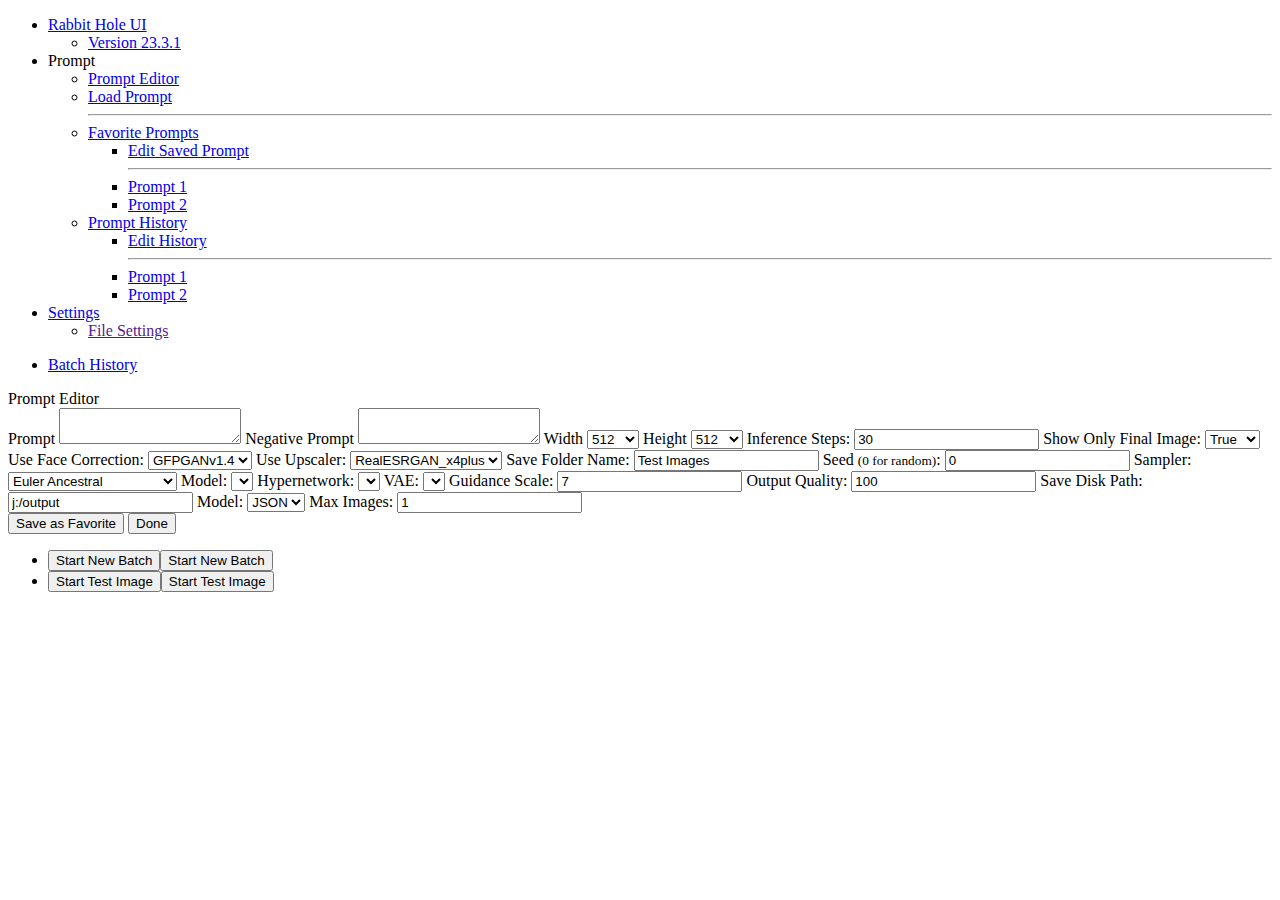
==== RabbitHoleUI/index.html @ 2e720bec "remove old file" ====
<!DOCTYPE HTML>
<html>
	<head>
		<meta http-equiv="Content-Type" content="text/html; charset=iso-8859-1">
		<title>Rabbit Hole UI</title>
		<link rel="stylesheet" type="text/css" href="css/stylez.css" />
		<link rel="shortcut icon" type="image/x-icon" href="favicon.ico">
		<script src="/media/js/utils.js?v=4"></script>
  		<script src="/media/js/engine.js?v=1"></script>
	</head>
	<body>
		<div id="top-bar">
			<ul>
				<li><a href="index.php">Rabbit Hole UI</a>
					<ul>
						<li><a href="https://github.com/AssassinJN/Rabbit-Hole-UI">Version 23.3.1</a></li>
					</ul>
				</li>
				<li><a>Prompt</a>
					<ul>
						<li><a href="#" onclick="showPromptEditor()">Prompt Editor</a></li>
						<li><a href="#">Load Prompt</a></li>
						<hr />
						<li class="parent">
							<a href="#">Favorite Prompts</a>
							<ul>
								<li><a href="#">Edit Saved Prompt</a></li>
								<hr />
								<li><a href="#">Prompt 1</a></li>
								<li><a href="#">Prompt 2</a></li>
							</ul>
						</li>
						<li class="parent">
							<a href="#">Prompt History</a>
							<ul>
								<li><a href="#">Edit History</a></li>
								<hr />
								<li><a href="#">Prompt 1</a></li>
								<li><a href="#">Prompt 2</a></li>
							</ul>
						</li>
					</ul>
				</li>
				<li><a href="#">Settings</a>
					<ul>
						<li><a href="">File Settings</a></li>
					</ul>
				</li>
			</ul>
			<ul class="f-right">
				<li><a href="#" onclick="showLog()">Batch History</a></li>
			</ul>
		</div>
		<div id="content"><div id="content-inner">
    		<div id="textOutput"></div>
			<div id="imageOutput" tabindex="1"></div>
		</div></div>
		<div id="prompt-editor" class="modal">
			<div class="header">Prompt Editor</div>
			<div class="body">
				<label for="prompt">Prompt</label>
				<textarea id="prompt"></textarea>
				<label for="negative_prompt">Negative Prompt</label>
				<textarea id="negative_prompt"></textarea>
				<label for="width">Width</label>
				<select id="width">
					<option value="64">64</option>
					<option value="128">128</option>
					<option value="192">192</option>
					<option value="256">256</option>
					<option value="320">320</option>
					<option value="384">384</option>
					<option value="448">448</option>
					<option value="512" selected>512</option>
					<option value="576">576</option>
					<option value="640">640</option>
					<option value="704">704</option>
					<option value="768">768</option>
					<option value="832">832</option>
					<option value="896">896</option>
					<option value="960">960</option>
					<option value="1024">1024</option>
					<option value="1088">1088</option>
					<option value="1152">1152</option>
					<option value="1216">1216</option>
					<option value="1280">1280</option>
					<option value="1344">1344</option>
					<option value="1408">1408</option>
					<option value="1472">1472</option>
					<option value="1536">1536</option>
					<option value="1600">1600</option>
					<option value="1664">1664</option>
					<option value="1728">1728</option>
					<option value="1792">1792</option>
					<option value="1856">1856</option>
					<option value="1920">1920</option>
					<option value="1984">1984</option>
					<option value="2048">2048</option>
					<option value="2112">2112</option>
					<option value="2176">2176</option>
					<option value="2240">2240</option>
					<option value="2304">2304</option>
					<option value="2368">2368</option>
					<option value="2432">2432</option>
					<option value="2496">2496</option>
					<option value="2560">2560</option>
				</select>
				<label for="height">Height</label>
				<select id="height">
					<option value="64">64</option>
					<option value="128">128</option>
					<option value="192">192</option>
					<option value="256">256</option>
					<option value="320">320</option>
					<option value="384">384</option>
					<option value="448">448</option>
					<option value="512" selected>512</option>
					<option value="576">576</option>
					<option value="640">640</option>
					<option value="704">704</option>
					<option value="768">768</option>
					<option value="832">832</option>
					<option value="896">896</option>
					<option value="960">960</option>
					<option value="1024">1024</option>
					<option value="1088">1088</option>
					<option value="1152">1152</option>
					<option value="1216">1216</option>
					<option value="1280">1280</option>
					<option value="1344">1344</option>
					<option value="1408">1408</option>
					<option value="1472">1472</option>
					<option value="1536">1536</option>
					<option value="1600">1600</option>
					<option value="1664">1664</option>
					<option value="1728">1728</option>
					<option value="1792">1792</option>
					<option value="1856">1856</option>
					<option value="1920">1920</option>
					<option value="1984">1984</option>
					<option value="2048">2048</option>
					<option value="2112">2112</option>
					<option value="2176">2176</option>
					<option value="2240">2240</option>
					<option value="2304">2304</option>
					<option value="2368">2368</option>
					<option value="2432">2432</option>
					<option value="2496">2496</option>
					<option value="2560">2560</option>
				</select>
				<label for="imagnum_inference_stepse_count">Inference Steps: </label>
				<input type="number" id="num_inference_steps" value="30" />
				<label for="show_only_filtered_image">Show Only Final Image: </label>
				<select id="show_only_filtered_image">
					<option value="true" selected>True</option>
					<option value="false">False</option>
				</select>
				<label for="use_face_correction">Use Face Correction: </label>
				<select id="use_face_correction">
					<option value="GFPGANv1.3" selected>GFPGANv1.3</option>
					<option value="GFPGANv1.4" selected>GFPGANv1.4</option>
					<option value="">None</option>
				</select>
				<label for="use_upscale">Use Upscaler: </label>
				<select id="use_upscale">
					<option value="RealESRGAN_x4plus" selected>RealESRGAN_x4plus</option>
					<option value="">None</option>
				</select>
				<label for="session_id">Save Folder Name: </label>
				<input type="text" id="session_id" value="Test Images" />
				<label for="seed">Seed <small>(0 for random)</small>: </label>
				<input type="number" id="seed" value="0" />
				<label for="sampler_name">Sampler: </label>
				<select id="sampler_name" name="sampler_name">
					<option value="random">Random</option>
					<option value="plms">PLMS</option>
					<option value="ddim">DDIM</option>
					<option value="heun">Heun</option>
					<option value="euler">Euler</option>
					<option value="euler_a" selected>Euler Ancestral</option>
					<option value="dpm2">DPM2</option>
					<option value="dpm2_a">DPM2 Ancestral</option>
					<option value="lms">LMS</option>
					<option value="dpm_solver_stability">DPM Solver (Stability AI)</option>
					<option value="dpmpp_2s_a">DPM++ 2s Ancestral</option>
					<option value="dpmpp_2m">DPM++ 2m</option>
					<option value="dpmpp_sde">DPM++ SDE</option>
					<option value="dpm_fast">DPM Fast</option>
					<option value="dpm_adaptive">DPM Adaptive</option>
					<option value="unipc_snr">UniPC SNR</option>
					<option value="unipc_tu">UniPC TU</option>
					<option value="unipc_snr_2">UniPC SNR 2</option>
					<option value="unipc_tu_2">UniPC TC 2</option>
					<option value="unipc_tq">UniPC TQ</option>
				</select>
				<label for="use_stable_diffusion_model">Model: </label>
				<select id="use_stable_diffusion_model"></select>
				<label for="use_hypernetwork_model">Hypernetwork: </label>
				<select id="use_hypernetwork_model"></select>
				<label for="use_vae_model">VAE: </label>
				<select id="use_vae_model"></select>
				<label for="guidance_scale">Guidance Scale: </label>
				<input type="number" id="guidance_scale" value="7" />
				<label for="output_quality">Output Quality: </label>
				<input type="number" id="output_quality" value="100" />
				<label for="save_to_disk_path">Save Disk Path: </label>
				<input type="text" id="save_to_disk_path" value="j:/output" />
				<label for="metadata_output_format">Model: </label>
				<select id="metadata_output_format">
					<option value="json" selected>JSON</option>
					<option value="txt">TXT</option>
				</select>
				<label for="image_count">Max Images: </label>
				<input type="number" id="image_count" value="1" />
			</div>
			<div class="footer">
				<button class="" onclick="saveFavorite(event)">Save as Favorite</button>
				<button class="close-button" onclick="closeModal(event)">Done</button>
			</div>
		</div>
		<div id="bottom-bar">
			<ul>
				<li><button id="newBatch" class="primary" alt="Start New Bath">Start New Batch</button><button class="reflection primary">Start New Batch</button></li>
				<li><button id="newTest" alt="Start Test Image">Start Test Image</button><button class="reflection">Start Test Image</button></li>
				
			</ul>
		</div>
			
		</div></div>
	</body>
	<script src="js/utils.js"></script>
	<script src="js/localData.js"></script>
	<script src="rabbitHoleUI.js"></script>
</html>
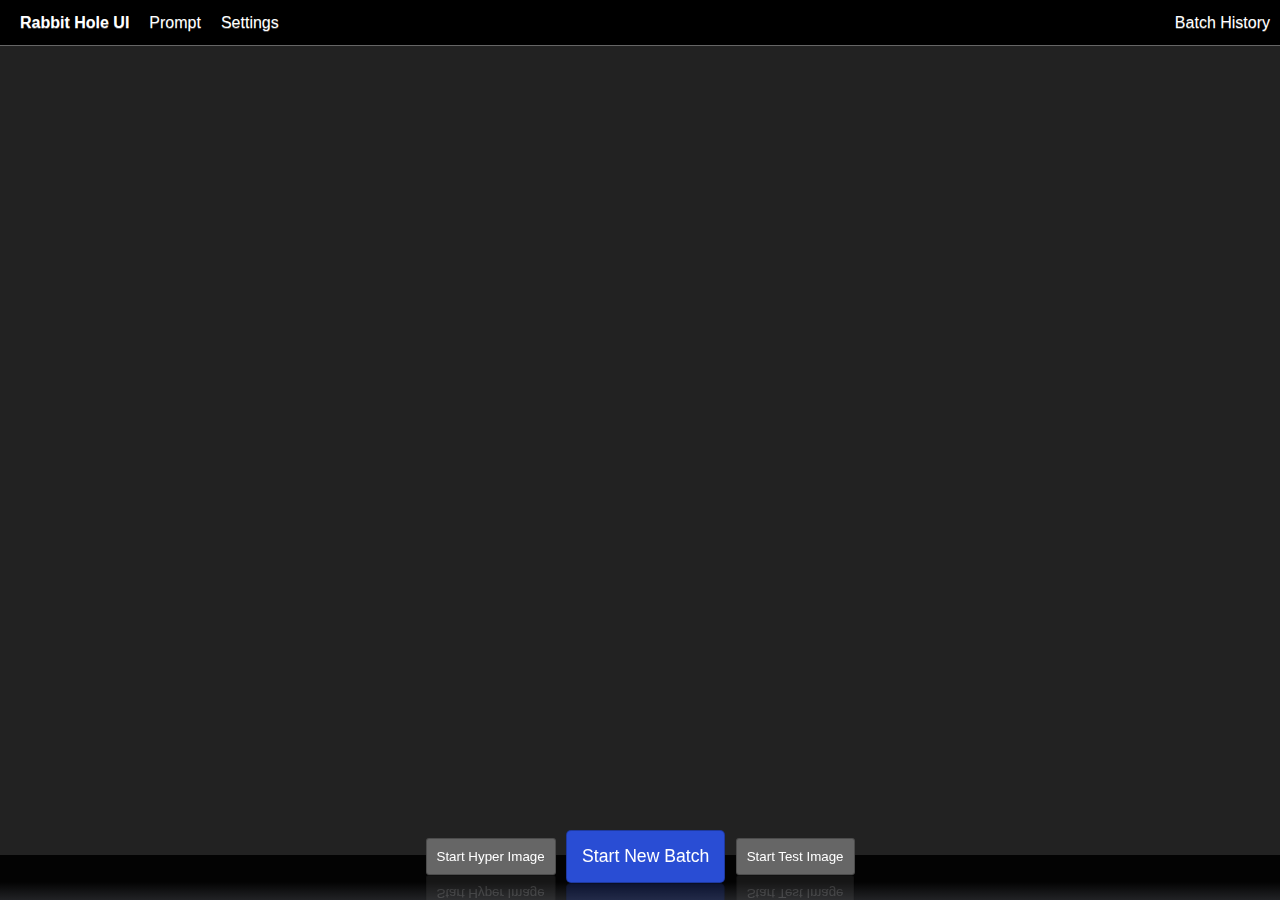
==== commit 76febae0: "fixed some issues" ====
--- a/RabbitHoleUI/index.html
+++ b/RabbitHoleUI/index.html
@@ -164,6 +164,7 @@
 				<label for="use_upscale">Use Upscaler: </label>
 				<select id="use_upscale">
 					<option value="RealESRGAN_x4plus" selected>RealESRGAN_x4plus</option>
+					<option value="RealESRGAN_x4plus_anime_6B">RealESRGAN_x4plus_anime_6B</option>
 					<option value="">None</option>
 				</select>
 				<label for="session_id">Save Folder Name: </label>
@@ -177,20 +178,20 @@
 					<option value="ddim">DDIM</option>
 					<option value="heun">Heun</option>
 					<option value="euler">Euler</option>
-					<option value="euler_a" selected>Euler Ancestral</option>
+					<option value="euler_a" selected="">Euler Ancestral</option>
 					<option value="dpm2">DPM2</option>
 					<option value="dpm2_a">DPM2 Ancestral</option>
 					<option value="lms">LMS</option>
 					<option value="dpm_solver_stability">DPM Solver (Stability AI)</option>
-					<option value="dpmpp_2s_a">DPM++ 2s Ancestral</option>
-					<option value="dpmpp_2m">DPM++ 2m</option>
-					<option value="dpmpp_sde">DPM++ SDE</option>
-					<option value="dpm_fast">DPM Fast</option>
-					<option value="dpm_adaptive">DPM Adaptive</option>
+					<option value="dpmpp_2s_a">DPM++ 2s Ancestral (Karras)</option>
+					<option value="dpmpp_2m">DPM++ 2m (Karras)</option>
+					<option value="dpmpp_sde">DPM++ SDE (Karras)</option>
+					<option value="dpm_fast">DPM Fast (Karras)</option>
+					<option value="dpm_adaptive">DPM Adaptive (Karras)</option>
 					<option value="unipc_snr">UniPC SNR</option>
 					<option value="unipc_tu">UniPC TU</option>
 					<option value="unipc_snr_2">UniPC SNR 2</option>
-					<option value="unipc_tu_2">UniPC TC 2</option>
+					<option value="unipc_tu_2">UniPC TU 2</option>
 					<option value="unipc_tq">UniPC TQ</option>
 				</select>
 				<label for="use_stable_diffusion_model">Model: </label>
@@ -199,6 +200,8 @@
 				<select id="use_hypernetwork_model"></select>
 				<label for="use_vae_model">VAE: </label>
 				<select id="use_vae_model"></select>
+				<label for="use_lora_model">LORA: </label>
+				<select id="use_lora_model"></select>
 				<label for="guidance_scale">Guidance Scale: </label>
 				<input type="number" id="guidance_scale" value="7" />
 				<label for="output_quality">Output Quality: </label>
@@ -212,6 +215,10 @@
 				</select>
 				<label for="image_count">Max Images: </label>
 				<input type="number" id="image_count" value="1" />
+				<label for="prompt_strength">Prompt Strength (%): </label>
+				<input type="number" id="prompt_strength" value="10" />
+				<label for="lora_alpha">LORA Alpha (%): </label>
+				<input type="number" id="lora_alpha" value="10" />
 			</div>
 			<div class="footer">
 				<button class="" onclick="saveFavorite(event)">Save as Favorite</button>
@@ -220,6 +227,7 @@
 		</div>
 		<div id="bottom-bar">
 			<ul>
+				<li><button id="newHyperImage" alt="Start Hyper Image">Start Hyper Image</button><button class="reflection">Start Hyper Image</button></li>
 				<li><button id="newBatch" class="primary" alt="Start New Bath">Start New Batch</button><button class="reflection primary">Start New Batch</button></li>
 				<li><button id="newTest" alt="Start Test Image">Start Test Image</button><button class="reflection">Start Test Image</button></li>
 				
--- a/RabbitHoleUI/css/stylez.css
+++ b/RabbitHoleUI/css/stylez.css
@@ -0,0 +1,289 @@
+:root {
+    --header-bar-height: 45px;
+    --img-width: 50%;
+}
+
+body { margin:0px; padding:0px; overflow-x:hidden; font-family:Arial, Helvetica, sans-serif; font-size:1em; background-color:#222222; }
+
+#top-bar { background-color:#000000; position:fixed; display:block; top:0px; height:var(--header-bar-height); line-height:var(--header-bar-height); width:100%; z-index:500; border-bottom:1px solid #666666; text-shadow:0px 1px 0px rgba(255,255,255,0.3); }
+#top-bar a { color:#ffffff; text-decoration:none; }
+#top-bar ul { margin-left:10px; }
+#top-bar ul hr { border:0px; border-bottom:1px solid #999999; float:left; margin:5px 0px; width:100%; height:0px; }
+#top-bar ul li a, #top-bar ul li span { padding:0px 10px; height:calc(var(--header-bar-height)-1px); line-height:calc(var(--header-bar-height)-1px); display: inline-block; }
+#top-bar ul li:hover { border-bottom:1px solid #294dd4; border-top:1px solid #7f99f5;  }
+#top-bar ul li a[href="index.php"] { font-weight:bold; }
+#top-bar ul li:hover a, #top-bar ul li:hover ul li:hover a, #top-bar ul li:hover ul li:hover ul li:hover a { color:#ffffff; text-shadow:none; }
+#top-bar ul li { display:block; float:left; }
+#top-bar ul li ul { display:none; margin-left:0px; padding-bottom:5px; border:1px solid rgba(0,0,0,0.2); border-top:none; -moz-border-radius-bottomleft:5px; -moz-border-radius-bottomright:5px; border-bottom-right-radius:5px; border-bottom-left-radius:5px; -moz-box-shadow: 0px 10px 20px rgba(0,0,0,0.2); -webkit-box-shadow: 0px 10px 20px rgba(0,0,0,0.2); box-shadow: 0px 10px 20px rgba(0,0,0,0.2); }
+#top-bar ul li:hover ul { display:block; background-color:#000000; position:absolute; }
+#top-bar ul li:hover ul li { width:100%; display:block; clear:both; border:none; height:var(--header-bar-height); line-height:var(--header-bar-height); }
+#top-bar ul li:hover ul li a, #top-bar ul li:hover ul li:hover ul li a { color:#ffffff; font-weight:normal; width:100%; display:block; padding:0px 13px; }
+#top-bar ul li:hover ul li ul { display:none; }
+#top-bar ul li:hover ul li:hover ul { display:block; float:left; position:relative; left:100%; bottom:var(--header-bar-height); border:1px solid rgba(0,0,0,0.2); -moz-border-radius-topright:5px; border-top-right-radius:5px; }
+#top-bar ul li:hover ul li:hover ul li { display:block; }
+#top-bar ul li:hover ul li.parent a:after { content:"\25BA"; float:right; position:relative; right:17px; color:#717171; }
+#top-bar ul li:hover ul li.parent ul li a:after { content:none; }
+#top-bar ul li:hover ul li ul:before { content:"\25BA"; position:absolute; left:-20px; display:block; color:#ffffff; }
+
+#bottom-bar { position:fixed; display:block; bottom:0px; height:45px; width:calc(100% - 30px); z-index:500; text-align:center; padding: 0 15px; }
+#bottom-bar ul { display:inline-block; }
+#bottom-bar ul li { display:inline-block; height:50px; margin:0px 3px; }
+#bottom-bar ul li img { max-height:50px; max-width:50px; }
+#bottom-bar ul li button { vertical-align:text-top; padding:10px; white-space: nowrap; background-color:#666666; color:#ffffff; border:1px solid rgba(0,0,0,0.25);border-radius: 3px; transform: translateY(-17px); }
+#bottom-bar ul li button.primary { background-color:#294dd4; padding:15px; border-radius: 5px; font-size: 1.1em; transform: translateY(-25px); }
+#bottom-bar ul li button:hover { box-shadow:inset 0 0 40px rgba(0,0,0,0.7); }
+#bottom-bar ul li button:active { box-shadow:inset 0 0 40px rgba(255,255,255,0.3); }
+#bottom-bar ul li .reflection { position:absolute; opacity:0.2;	transform: translate(-100%, calc(100% - 17px)) scaleY(-1); filter: flipv; }
+#bottom-bar ul li .reflection.primary { transform: translate(-100%, calc(100% - 25px)) scaleY(-1); }
+
+#bottom-bar ul li a { height:50px; width:50px; display:block; }
+#bottom-bar ul li:hover a { text-decoration:none; }
+#bottom-bar ul li:hover a:after { content:attr(alt);position:relative;bottom:130px;float:left;border:1px solid rgba(255,255,255,0.5); color:#ffffff; white-space:nowrap;-moz-border-radius:5px; border-radius:10px;background-color:rgba(0,0,0,0.5);padding:0px 10px 3px 10px;text-shadow:0px 2px 2px rgba(0,0,0,0.9); }
+
+.checked a, .unchecked a {  }
+.checked a:before { content:"\2713 "; width:10px; display:block; position:absolute; left:8px; }
+.unchecked a:before { content:" "; width:10px; display:block; float:left; }
+
+
+ul, li { padding:0; margin:0; }
+
+
+
+/* -------------------- Content -------------------------- */
+
+#content { position:absolute; padding:0px 0px; width:100%; overflow:hidden auto; height:calc(100% - var(--header-bar-height)); z-index:1; top:var(--header-bar-height); }
+#content-inner { height:100%; }
+#imageOutput { width:100%; height: 100%; }
+#imageOutput {
+    height:100%;
+    width: 100%;
+    overflow: hidden;
+}
+
+#imageOutput>div.batchContainer {
+    width: 100%;
+    height: 100%;
+    position: absolute;
+    left: 0;
+    top: 0;
+    transition: opacity 1s;
+    display:flex;
+    flex-wrap: wrap;
+    z-index:10;
+    opacity: 0;
+}
+#imageOutput>div div.img {
+    background-repeat: no-repeat;
+    background-size: contain;
+    display:inline-block;
+    background-position: center center;
+    flex-grow: 1;
+    width: var(--img-width);
+}
+#imageOutput>div div.img.enlarge {
+    position:absolute;
+    left:0;
+    right:0;
+    bottom:0;
+    top:0;
+    background-color:rgba(0,0,0,0.9);
+    background-position: center;
+    background-size: contain;
+    width:unset !important;
+    height:unset !important;
+}
+
+#imageOutput div.active {
+    z-index:11;
+    opacity: 1;
+}
+
+#textOutput {
+    position:absolute;
+    right:-320px;
+    top:0px;
+    bottom:45px;
+    width:300px;
+    color:#cccccc;
+    padding:10px 10px;
+    border-left:#222222;
+    background:rgba(0,0,0,0.8);
+    z-index:1000;
+    overflow-y:auto;
+}
+#textOutput.show {
+    right:0;
+}
+#textOutput .batchStatus {
+    border-top:2px solid #aaa;
+}
+#textOutput .batchStatus.active {
+    border-left: 3px solid deepskyblue;
+    margin-left: -6px;
+    padding-left: 3px;
+}
+#textOutput .batchStatus .batchHeader {
+    padding: 10px 5px;
+    color:#eee;
+    border-bottom:1px solid #555
+}
+#textOutput .batchStatus .batchHeader a {
+    color:deepskyblue;
+    text-decoration:none;
+}
+#textOutput .batchStatus .batchHeader a:hover {
+    text-decoration:underline;
+}
+#textOutput .imageStatus, #textOutput .batchDetails {
+    border-bottom: 1px solid #555;
+    padding: 10px 5px;
+    position: relative;
+}
+#textOutput .imageStatus.highlight {
+    background-color: rgba(0,191,255,0.2);
+}
+#textOutput .batchDetails {
+    z-index:10;
+}
+#textOutput .imageStatus:after {
+    content: "";
+    z-index:-1;
+    background-color: rgba(0,191,255,0.2);
+    width: 0%;
+    position: absolute;
+    left: 0;
+    top: 0;
+    height: 100%;
+    width:calc(100% * var(--img-done));
+}
+#textOutput .collapsible {
+    height:0px;
+    transition: height .25s;
+    overflow: hidden;
+}
+#textOutput .collapsible.show {
+    height:unset;
+}
+#textOutput .arrow {
+    transform: rotate(90deg);
+    transition: transform 0.25s;
+}
+#textOutput img.arrow.down {
+    transform: rotate(0deg);
+}
+
+#textOutput .key {
+    margin-top:5px;
+    font-size: .9em;
+}
+
+#textOutput .value {
+    font-size: .8em;
+    color: #999999;
+}
+
+
+/* -------------------- Modals -------------------------- */
+
+.modal {
+    display:none;
+    position:fixed;
+    top:100px;
+    margin-left:auto;
+    margin-right:auto;
+    background:#ffffff;
+    border:1px solid #ddd;
+    box-shadow:2px 2px 10px rgba(0,0,0,0.4);
+    z-index:9999;
+    left: 50%;
+    transform: translateX(-50%);
+    min-width:400px;
+    max-height:90%;
+}
+.modal .header {
+    padding:10px 15px;
+    border-bottom:1px solid #333;
+}
+.modal .body {
+    padding:15px;
+}
+.modal .body textarea {
+    width:calc(100% - 7px);
+    height:80px;
+}
+.modal .footer {
+    padding:10px 15px;
+    border-top:1px solid #333;
+    text-align: right;
+}
+.modal label {
+    display:inline-block;
+    width:20%;
+    height:30px;
+    line-height:30px;
+    margin:3px 0;
+}
+.modal input, .modal select {
+    display:inline-block;
+    height:30px;
+    line-height:30px;
+}
+.modal select.multi {
+    height:100px;
+    margin:3px 0;
+}
+.modal input {width: calc(30% - 16px);}
+.modal select {width: calc(30% - 10px);}
+input, textarea, select {
+    border:1px solid #999999;
+}
+
+.modal.show {
+    display:block;
+}
+
+#init_image_preview {
+    max-width:100px;
+    max-height:100px;
+}
+
+/* -------------------- Gradients ----------------------- */
+
+#top-bar ul li:hover {
+	background: -moz-linear-gradient(top, rgba(110,140,245,1) 0%, rgba(57,97,240,1) 100%); /* FF3.6+ */
+	background: -webkit-linear-gradient(top, rgba(110,140,245,1) 0%,rgba(57,97,240,1) 100%); /* Chrome10+,Safari5.1+ */
+	filter: progid:DXImageTransform.Microsoft.gradient( startColorstr='#6e8cf5', endColorstr='#3961f0',GradientType=0 ); /* IE6-9 */
+	background: linear-gradient(top, rgba(110,140,245,1) 0%,rgba(57,97,240,1) 100%); /* W3C */
+}
+
+#bottom-bar {
+	/* Permalink - use to edit and share this gradient: https://colorzilla.com/gradient-editor/#000000+60,222326+100&0.9+0,0.9+100 */
+	background: -moz-linear-gradient(top,  rgba(0,0,0,0.9) 0%, rgba(0,0,0,0.9) 60%, rgba(34,35,38,0.9) 100%); /* FF3.6-15 */
+	background: -webkit-linear-gradient(top,  rgba(0,0,0,0.9) 0%,rgba(0,0,0,0.9) 60%,rgba(34,35,38,0.9) 100%); /* Chrome10-25,Safari5.1-6 */
+	background: linear-gradient(to bottom,  rgba(0,0,0,0.9) 0%,rgba(0,0,0,0.9) 60%,rgba(34,35,38,0.9) 100%); /* W3C, IE10+, FF16+, Chrome26+, Opera12+, Safari7+ */
+	filter: progid:DXImageTransform.Microsoft.gradient( startColorstr='#e6000000', endColorstr='#e6222326',GradientType=0 ); /* IE6-9 */
+}
+
+/* ----------------------- Utils -------------------------- */
+.f-left { float:left; }
+.f-right { float:right; }
+::-webkit-scrollbar {
+    width: 10px;
+  }
+  ::-webkit-scrollbar-track {
+    background: #555;
+    opacity:0;
+    transition: opacity .5s;
+  }
+  ::-webkit-scrollbar-track:hover {
+    opacity: 1;
+  }
+  ::-webkit-scrollbar-thumb {
+    background: deepskyblue;
+    opacity:0;
+    transition: opacity .5s;
+  }
+  ::-webkit-scrollbar-thumb:hover {
+    background: skyblue;
+    opacity: 1;
+  }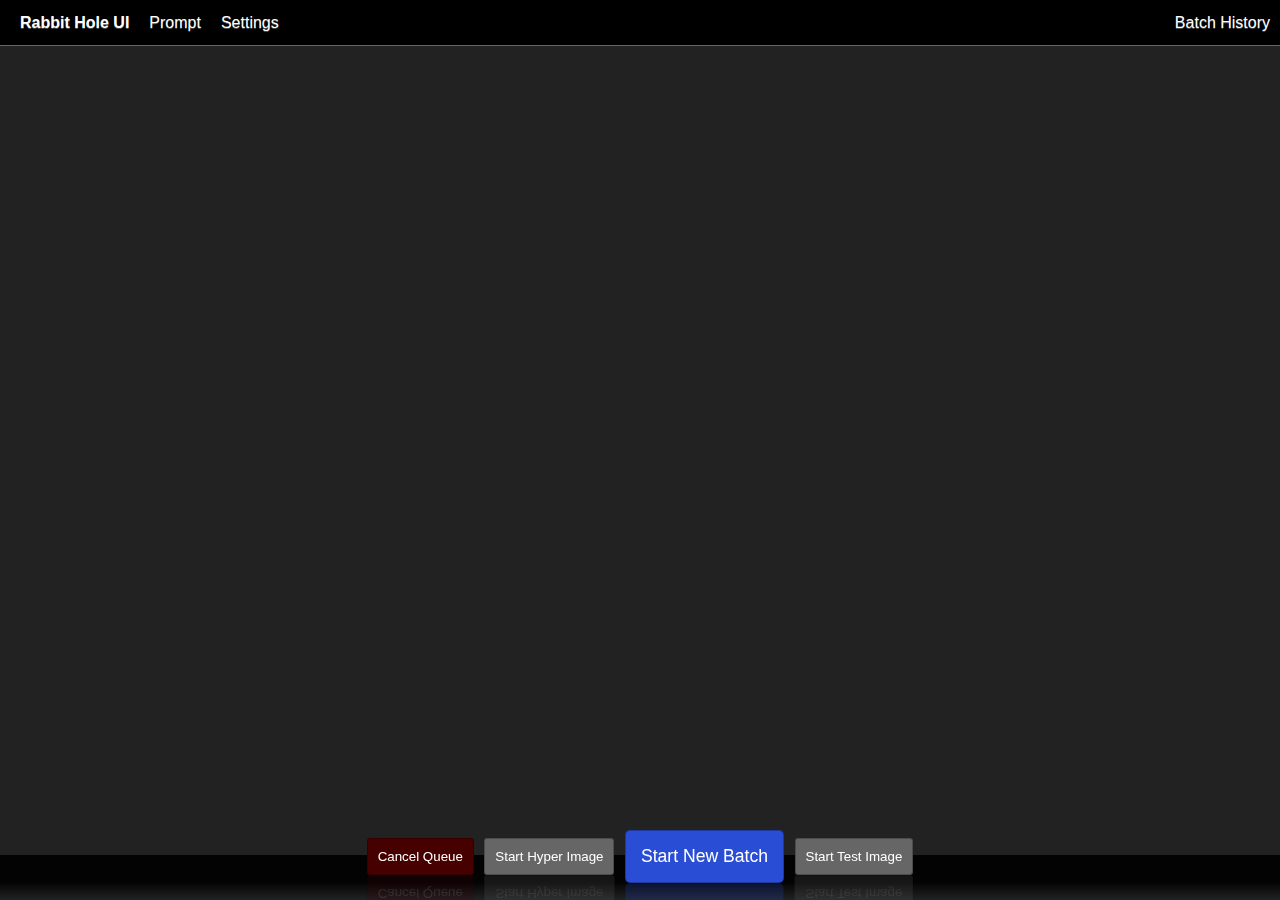
==== commit 5db064e8: "fix modal heights" ====
--- a/RabbitHoleUI/index.html
+++ b/RabbitHoleUI/index.html
@@ -19,7 +19,6 @@
 				<li><a>Prompt</a>
 					<ul>
 						<li><a href="#" onclick="showPromptEditor()">Prompt Editor</a></li>
-						<li><a href="#">Load Prompt</a></li>
 						<hr />
 						<li class="parent">
 							<a href="#">Favorite Prompts</a>
@@ -30,7 +29,7 @@
 								<li><a href="#">Prompt 2</a></li>
 							</ul>
 						</li>
-						<li class="parent">
+						<!--<li class="parent">
 							<a href="#">Prompt History</a>
 							<ul>
 								<li><a href="#">Edit History</a></li>
@@ -38,12 +37,13 @@
 								<li><a href="#">Prompt 1</a></li>
 								<li><a href="#">Prompt 2</a></li>
 							</ul>
-						</li>
+						</li>-->
 					</ul>
 				</li>
 				<li><a href="#">Settings</a>
 					<ul>
-						<li><a href="">File Settings</a></li>
+						<li><a href="#" onclick="showGeneralSettings()">General Settings</a></li>
+						<li><a href="#" onclick="showModelManager()">Model Manager</a></li>
 					</ul>
 				</li>
 			</ul>
@@ -58,175 +58,251 @@
 		<div id="prompt-editor" class="modal">
 			<div class="header">Prompt Editor</div>
 			<div class="body">
-				<label for="prompt">Prompt</label>
-				<textarea id="prompt"></textarea>
-				<label for="negative_prompt">Negative Prompt</label>
-				<textarea id="negative_prompt"></textarea>
-				<label for="width">Width</label>
-				<select id="width">
-					<option value="64">64</option>
-					<option value="128">128</option>
-					<option value="192">192</option>
-					<option value="256">256</option>
-					<option value="320">320</option>
-					<option value="384">384</option>
-					<option value="448">448</option>
-					<option value="512" selected>512</option>
-					<option value="576">576</option>
-					<option value="640">640</option>
-					<option value="704">704</option>
-					<option value="768">768</option>
-					<option value="832">832</option>
-					<option value="896">896</option>
-					<option value="960">960</option>
-					<option value="1024">1024</option>
-					<option value="1088">1088</option>
-					<option value="1152">1152</option>
-					<option value="1216">1216</option>
-					<option value="1280">1280</option>
-					<option value="1344">1344</option>
-					<option value="1408">1408</option>
-					<option value="1472">1472</option>
-					<option value="1536">1536</option>
-					<option value="1600">1600</option>
-					<option value="1664">1664</option>
-					<option value="1728">1728</option>
-					<option value="1792">1792</option>
-					<option value="1856">1856</option>
-					<option value="1920">1920</option>
-					<option value="1984">1984</option>
-					<option value="2048">2048</option>
-					<option value="2112">2112</option>
-					<option value="2176">2176</option>
-					<option value="2240">2240</option>
-					<option value="2304">2304</option>
-					<option value="2368">2368</option>
-					<option value="2432">2432</option>
-					<option value="2496">2496</option>
-					<option value="2560">2560</option>
-				</select>
-				<label for="height">Height</label>
-				<select id="height">
-					<option value="64">64</option>
-					<option value="128">128</option>
-					<option value="192">192</option>
-					<option value="256">256</option>
-					<option value="320">320</option>
-					<option value="384">384</option>
-					<option value="448">448</option>
-					<option value="512" selected>512</option>
-					<option value="576">576</option>
-					<option value="640">640</option>
-					<option value="704">704</option>
-					<option value="768">768</option>
-					<option value="832">832</option>
-					<option value="896">896</option>
-					<option value="960">960</option>
-					<option value="1024">1024</option>
-					<option value="1088">1088</option>
-					<option value="1152">1152</option>
-					<option value="1216">1216</option>
-					<option value="1280">1280</option>
-					<option value="1344">1344</option>
-					<option value="1408">1408</option>
-					<option value="1472">1472</option>
-					<option value="1536">1536</option>
-					<option value="1600">1600</option>
-					<option value="1664">1664</option>
-					<option value="1728">1728</option>
-					<option value="1792">1792</option>
-					<option value="1856">1856</option>
-					<option value="1920">1920</option>
-					<option value="1984">1984</option>
-					<option value="2048">2048</option>
-					<option value="2112">2112</option>
-					<option value="2176">2176</option>
-					<option value="2240">2240</option>
-					<option value="2304">2304</option>
-					<option value="2368">2368</option>
-					<option value="2432">2432</option>
-					<option value="2496">2496</option>
-					<option value="2560">2560</option>
-				</select>
-				<label for="imagnum_inference_stepse_count">Inference Steps: </label>
-				<input type="number" id="num_inference_steps" value="30" />
-				<label for="show_only_filtered_image">Show Only Final Image: </label>
-				<select id="show_only_filtered_image">
-					<option value="true" selected>True</option>
-					<option value="false">False</option>
-				</select>
-				<label for="use_face_correction">Use Face Correction: </label>
-				<select id="use_face_correction">
-					<option value="GFPGANv1.3" selected>GFPGANv1.3</option>
-					<option value="GFPGANv1.4" selected>GFPGANv1.4</option>
-					<option value="">None</option>
-				</select>
-				<label for="use_upscale">Use Upscaler: </label>
-				<select id="use_upscale">
-					<option value="RealESRGAN_x4plus" selected>RealESRGAN_x4plus</option>
-					<option value="RealESRGAN_x4plus_anime_6B">RealESRGAN_x4plus_anime_6B</option>
-					<option value="">None</option>
-				</select>
-				<label for="session_id">Save Folder Name: </label>
-				<input type="text" id="session_id" value="Test Images" />
-				<label for="seed">Seed <small>(0 for random)</small>: </label>
-				<input type="number" id="seed" value="0" />
-				<label for="sampler_name">Sampler: </label>
-				<select id="sampler_name" name="sampler_name">
-					<option value="random">Random</option>
-					<option value="plms">PLMS</option>
-					<option value="ddim">DDIM</option>
-					<option value="heun">Heun</option>
-					<option value="euler">Euler</option>
-					<option value="euler_a" selected="">Euler Ancestral</option>
-					<option value="dpm2">DPM2</option>
-					<option value="dpm2_a">DPM2 Ancestral</option>
-					<option value="lms">LMS</option>
-					<option value="dpm_solver_stability">DPM Solver (Stability AI)</option>
-					<option value="dpmpp_2s_a">DPM++ 2s Ancestral (Karras)</option>
-					<option value="dpmpp_2m">DPM++ 2m (Karras)</option>
-					<option value="dpmpp_sde">DPM++ SDE (Karras)</option>
-					<option value="dpm_fast">DPM Fast (Karras)</option>
-					<option value="dpm_adaptive">DPM Adaptive (Karras)</option>
-					<option value="unipc_snr">UniPC SNR</option>
-					<option value="unipc_tu">UniPC TU</option>
-					<option value="unipc_snr_2">UniPC SNR 2</option>
-					<option value="unipc_tu_2">UniPC TU 2</option>
-					<option value="unipc_tq">UniPC TQ</option>
-				</select>
-				<label for="use_stable_diffusion_model">Model: </label>
-				<select id="use_stable_diffusion_model"></select>
-				<label for="use_hypernetwork_model">Hypernetwork: </label>
-				<select id="use_hypernetwork_model"></select>
-				<label for="use_vae_model">VAE: </label>
-				<select id="use_vae_model"></select>
-				<label for="use_lora_model">LORA: </label>
-				<select id="use_lora_model"></select>
-				<label for="guidance_scale">Guidance Scale: </label>
-				<input type="number" id="guidance_scale" value="7" />
-				<label for="output_quality">Output Quality: </label>
-				<input type="number" id="output_quality" value="100" />
-				<label for="save_to_disk_path">Save Disk Path: </label>
-				<input type="text" id="save_to_disk_path" value="j:/output" />
-				<label for="metadata_output_format">Model: </label>
-				<select id="metadata_output_format">
-					<option value="json" selected>JSON</option>
-					<option value="txt">TXT</option>
-				</select>
-				<label for="image_count">Max Images: </label>
-				<input type="number" id="image_count" value="1" />
-				<label for="prompt_strength">Prompt Strength (%): </label>
-				<input type="number" id="prompt_strength" value="10" />
-				<label for="lora_alpha">LORA Alpha (%): </label>
-				<input type="number" id="lora_alpha" value="10" />
+				<div class="row">
+					<div class="col">
+						<label for="prompt">Prompt</label>
+						<textarea id="prompt"></textarea>
+						<label for="negative_prompt">Negative Prompt</label>
+						<textarea id="negative_prompt"></textarea>
+					</div>
+				</div>
+				<div class="row">
+					<div class="col">
+						<label for="image_count">Max Images: </label>
+						<input type="number" id="image_count" value="1" />
+						<label for="width">Width</label>
+						<select id="width">
+							<option value="64">64</option>
+							<option value="128">128</option>
+							<option value="192">192</option>
+							<option value="256">256</option>
+							<option value="320">320</option>
+							<option value="384">384</option>
+							<option value="448">448</option>
+							<option value="512" selected>512</option>
+							<option value="576">576</option>
+							<option value="640">640</option>
+							<option value="704">704</option>
+							<option value="768">768</option>
+							<option value="832">832</option>
+							<option value="896">896</option>
+							<option value="960">960</option>
+							<option value="1024">1024</option>
+							<option value="1088">1088</option>
+							<option value="1152">1152</option>
+							<option value="1216">1216</option>
+							<option value="1280">1280</option>
+							<option value="1344">1344</option>
+							<option value="1408">1408</option>
+							<option value="1472">1472</option>
+							<option value="1536">1536</option>
+							<option value="1600">1600</option>
+							<option value="1664">1664</option>
+							<option value="1728">1728</option>
+							<option value="1792">1792</option>
+							<option value="1856">1856</option>
+							<option value="1920">1920</option>
+							<option value="1984">1984</option>
+							<option value="2048">2048</option>
+							<option value="2112">2112</option>
+							<option value="2176">2176</option>
+							<option value="2240">2240</option>
+							<option value="2304">2304</option>
+							<option value="2368">2368</option>
+							<option value="2432">2432</option>
+							<option value="2496">2496</option>
+							<option value="2560">2560</option>
+						</select>
+						<label for="height">Height</label>
+						<select id="height">
+							<option value="64">64</option>
+							<option value="128">128</option>
+							<option value="192">192</option>
+							<option value="256">256</option>
+							<option value="320">320</option>
+							<option value="384">384</option>
+							<option value="448">448</option>
+							<option value="512" selected>512</option>
+							<option value="576">576</option>
+							<option value="640">640</option>
+							<option value="704">704</option>
+							<option value="768">768</option>
+							<option value="832">832</option>
+							<option value="896">896</option>
+							<option value="960">960</option>
+							<option value="1024">1024</option>
+							<option value="1088">1088</option>
+							<option value="1152">1152</option>
+							<option value="1216">1216</option>
+							<option value="1280">1280</option>
+							<option value="1344">1344</option>
+							<option value="1408">1408</option>
+							<option value="1472">1472</option>
+							<option value="1536">1536</option>
+							<option value="1600">1600</option>
+							<option value="1664">1664</option>
+							<option value="1728">1728</option>
+							<option value="1792">1792</option>
+							<option value="1856">1856</option>
+							<option value="1920">1920</option>
+							<option value="1984">1984</option>
+							<option value="2048">2048</option>
+							<option value="2112">2112</option>
+							<option value="2176">2176</option>
+							<option value="2240">2240</option>
+							<option value="2304">2304</option>
+							<option value="2368">2368</option>
+							<option value="2432">2432</option>
+							<option value="2496">2496</option>
+							<option value="2560">2560</option>
+						</select>
+						<label for="seed">Seed <small>(0 for random)</small>: </label>
+						<input type="number" id="seed" value="0" />
+						<label for="use_stable_diffusion_model">Model: </label>
+						<select id="use_stable_diffusion_model"></select>
+						<label for="use_hypernetwork_model">Hypernetwork: </label>
+						<select id="use_hypernetwork_model"></select>
+						<label for="sampler_name">Sampler: </label>
+						<select id="sampler_name" name="sampler_name">
+							<option value="random">Random</option>
+							<option value="plms">PLMS</option>
+							<option value="ddim">DDIM</option>
+							<option value="heun">Heun</option>
+							<option value="euler">Euler</option>
+							<option value="euler_a" selected="">Euler Ancestral</option>
+							<option value="dpm2">DPM2</option>
+							<option value="dpm2_a">DPM2 Ancestral</option>
+							<option value="lms">LMS</option>
+							<option value="dpm_solver_stability">DPM Solver (Stability AI)</option>
+							<option value="dpmpp_2m">DPM++ 2m (Karras)</option>
+							<option value="unipc_tu">UniPC TU</option>
+							<optgroup label="Not LORA Compatible" id="non-lora-samplers">
+								<option value="dpmpp_2s_a">DPM++ 2s Ancestral (Karras)</option>
+								<option value="dpmpp_sde">DPM++ SDE (Karras)</option>
+								<option value="dpm_fast">DPM Fast (Karras)</option>
+								<option value="dpm_adaptive">DPM Adaptive (Karras)</option>
+								<option value="unipc_snr">UniPC SNR</option>
+								<option value="unipc_snr_2">UniPC SNR 2</option>
+								<option value="unipc_tu_2">UniPC TU 2</option>
+								<option value="unipc_tq">UniPC TQ</option>	
+							</optgroup>
+						</select>
+						<label for="num_inference_steps">Inference Steps: </label>
+						<input type="number" id="num_inference_steps" value="30" />
+						<label for="guidance_scale">Guidance Scale: </label>
+						<input type="number" id="guidance_scale" value="7" />
+						<label for="prompt_strength">Prompt Strength (1-100): </label>
+						<input type="number" id="prompt_strength" value="10" />
+					</div>
+					<div class="col">
+						<label for="use_vae_model">VAE: </label>
+						<select id="use_vae_model"></select>
+						<label for="use_lora_model">LORA: </label>
+						<select id="use_lora_model"></select>
+						<label for="lora_alpha">LORA Alpha (1-100): </label>
+						<input type="number" id="lora_alpha" value="10" />
+						<label for="use_face_correction">Use Face Correction: </label>
+						<select id="use_face_correction">
+							<option value="GFPGANv1.3" selected>GFPGANv1.3</option>
+							<option value="GFPGANv1.4" selected>GFPGANv1.4</option>
+							<option value="">None</option>
+						</select>
+						<label for="use_upscale">Use Upscaler: </label>
+						<select id="use_upscale">
+							<option value="RealESRGAN_x4plus" selected>RealESRGAN_x4plus</option>
+							<option value="RealESRGAN_x4plus_anime_6B">RealESRGAN_x4plus_anime_6B</option>
+							<option value="">None</option>
+						</select>
+						<label for="show_only_filtered_image">Show Only Final Image: </label>
+						<select id="show_only_filtered_image">
+							<option value="true" selected>True</option>
+							<option value="false">False</option>
+						</select>
+						<label for="output_quality">Output Quality: </label>
+						<input type="number" id="output_quality" value="100" />
+						<label for="save_to_disk_path">Save Disk Path: </label>
+						<input type="text" id="save_to_disk_path" value="j:/output" />
+						<label for="session_id">Save Folder Name: </label>
+						<input type="text" id="session_id" value="Test Images" />
+						<label for="metadata_output_format">Meta Filetype: </label>
+						<select id="metadata_output_format">
+							<option value="json" selected>JSON</option>
+							<option value="txt">TXT</option>
+						</select>
+					</div>
+				</div>
 			</div>
 			<div class="footer">
-				<button class="" onclick="saveFavorite(event)">Save as Favorite</button>
+				<button class="" onclick="showSaveFavorite(event)">Save as Favorite</button>
+				<button class="close-button" onclick="closeModal(event)">Done</button>
+			</div>
+		</div>
+		<div id="save-favorite" class="modal">
+			<div class="header">Save Favorite</div>
+			<div class="body">
+				<div class="row">
+					<div class="col">
+						<label for="new_favorite_name">Name Favorite: </label>
+						<input type="text" id="new_favorite_name" value="" />
+					</div>
+				</div>
+			</div>
+			<div class="footer">
+				<button class="close-button" onclick="saveFavorite(event)">Done</button>
+			</div>
+		</div>
+		<div id="general-settings" class="modal">
+			<div class="header">General Settings</div>
+			<div class="body">
+				<div class="row">
+					<div class="col">
+						<label for="use_test_samplers">Use Test Samplers: </label>
+						<select id="use_test_samplers">
+							<option value="true" selected>TRUE</option>
+							<option value="false">FALSE</option>
+						</select>
+						<label for="display_mode">Image Display Mode: </label>
+						<select id="display_mode" onchange="setDisplay">
+							<option value="scroll" selected>Scrolling</option>
+							<option value="page">Pages</option>
+						</select>
+						<label for="delay_between">Delay Between Renders (secs): </label>
+						<input type="number" id="delay_between" value="10" />
+					</div>
+				</div>
+			</div>
+			<div class="footer">
+				<button class="close-button" onclick="closeModal(event)">Done</button>
+			</div>
+		</div>
+		<div id="model-manager" class="modal">
+			<div class="header">Model Manager</div>
+			<div class="body">
+				<div class="row">
+					<div class="col">
+						<p>Here you can set some keyword to auto insert into your prompt for various models.</p>
+						<label for="txt_stable_diffusion_model">Model: </label>
+						<select id="txt_stable_diffusion_model"></select>
+						<input type="text" id="txt_stable_diffusion" class="long-text" />
+						<label for="txt_hypernetwork_model">Hypernetwork: </label>
+						<select id="txt_hypernetwork_model"></select>
+						<input type="text" id="txt_hypernetwork" class="long-text" />
+						<label for="txt_vae_model">VAE: </label>
+						<select id="txt_vae_model"></select>
+						<input type="text" id="txt_vae" class="long-text" />
+						<label for="txt_lora_model">LORA: </label>
+						<select id="txt_lora_model"></select>
+						<input type="text" id="txt_lora" class="long-text" />
+					</div>
+				</div>
+			</div>
+			<div class="footer">
 				<button class="close-button" onclick="closeModal(event)">Done</button>
 			</div>
 		</div>
 		<div id="bottom-bar">
 			<ul>
+				<li><button id="cancelQueue" class="cancel" alt="Cancel Queue">Cancel Queue</button><button class="reflection cancel">Cancel Queue</button></li>
 				<li><button id="newHyperImage" alt="Start Hyper Image">Start Hyper Image</button><button class="reflection">Start Hyper Image</button></li>
 				<li><button id="newBatch" class="primary" alt="Start New Bath">Start New Batch</button><button class="reflection primary">Start New Batch</button></li>
 				<li><button id="newTest" alt="Start Test Image">Start Test Image</button><button class="reflection">Start Test Image</button></li>
@@ -234,7 +310,7 @@
 			</ul>
 		</div>
 			
-		</div></div>
+
 	</body>
 	<script src="js/utils.js"></script>
 	<script src="js/localData.js"></script>
--- a/RabbitHoleUI/css/stylez.css
+++ b/RabbitHoleUI/css/stylez.css
@@ -31,9 +31,10 @@
 #bottom-bar ul li img { max-height:50px; max-width:50px; }
 #bottom-bar ul li button { vertical-align:text-top; padding:10px; white-space: nowrap; background-color:#666666; color:#ffffff; border:1px solid rgba(0,0,0,0.25);border-radius: 3px; transform: translateY(-17px); }
 #bottom-bar ul li button.primary { background-color:#294dd4; padding:15px; border-radius: 5px; font-size: 1.1em; transform: translateY(-25px); }
+#bottom-bar ul li button.cancel { background-color:#470000; }
 #bottom-bar ul li button:hover { box-shadow:inset 0 0 40px rgba(0,0,0,0.7); }
 #bottom-bar ul li button:active { box-shadow:inset 0 0 40px rgba(255,255,255,0.3); }
-#bottom-bar ul li .reflection { position:absolute; opacity:0.2;	transform: translate(-100%, calc(100% - 17px)) scaleY(-1); filter: flipv; }
+#bottom-bar ul li .reflection { position:absolute; opacity:0.2;	transform: translate(-100%, calc(100% - 17px)) scaleY(-1); filter: flipv; color:rgba(255,255,255,0.5); }
 #bottom-bar ul li .reflection.primary { transform: translate(-100%, calc(100% - 25px)) scaleY(-1); }
 
 #bottom-bar ul li a { height:50px; width:50px; display:block; }
@@ -59,6 +60,10 @@
     width: 100%;
     overflow: hidden;
 }
+#imageOutput.scrollMode {
+    overflow: auto;
+    scroll-behavior: smooth;
+}
 
 #imageOutput>div.batchContainer {
     width: 100%;
@@ -71,6 +76,10 @@
     flex-wrap: wrap;
     z-index:10;
     opacity: 0;
+}
+#imageOutput.scrollMode>div.batchContainer {
+    position:relative;
+    opacity: 1;
 }
 #imageOutput>div div.img {
     background-repeat: no-repeat;
@@ -182,58 +191,130 @@
     color: #999999;
 }
 
+#textOutput .removeBatch {
+    background: none;
+    color: darkred;
+    border: none;
+    padding: 0;
+    margin-top: 10px;
+    cursor: pointer;
+}
+
+#textOutput .restartImageButton {
+    float: right;
+    background: none;
+    border: none;
+    color: #ddd;
+}
+#textOutput .restartImageButton:hover {
+    text-decoration: underline;
+}
+
+#textOutput .batchDetails .buttonContainer {
+    padding:5px 0;
+}
+
+#textOutput .batchDetails .buttonContainer button {
+    background:none;
+    border:1px solid #fff;
+    padding:2px;
+    color:#fff;
+    border-radius:4px;
+}
 
 /* -------------------- Modals -------------------------- */
 
+#prompt-editor { max-height: 800px; }
+#save-favorite { max-height: 150px; width:400px; }
+#general-settings { max-height: 210px; width:800px; }
+#model-manager { max-height: 290px; }
 .modal {
     display:none;
-    position:fixed;
-    top:100px;
-    margin-left:auto;
-    margin-right:auto;
-    background:#ffffff;
-    border:1px solid #ddd;
-    box-shadow:2px 2px 10px rgba(0,0,0,0.4);
-    z-index:9999;
+    font-size: 14px;
+    position: absolute;
+    top: 50%;
+    margin-left: auto;
+    margin-right: auto;
+    background: #ffffff;
+    border: 1px solid #ddd;
+    box-shadow: 2px 2px 10px rgba(0,0,0,0.4);
+    z-index: 9999;
     left: 50%;
-    transform: translateX(-50%);
-    min-width:400px;
-    max-height:90%;
+    transform: translate(-50%, -50%);
+    min-width: 400px;
+    width: 950px;
+    height: calc(100% - 100px);
+    max-height: 900px;
 }
 .modal .header {
-    padding:10px 15px;
-    border-bottom:1px solid #333;
+    padding: 10px 15px;
+    border-bottom: 1px solid #333;
+    position: absolute;
+    left: 0;
+    right: 0;
 }
 .modal .body {
-    padding:15px;
+    padding: 15px;
+    top: 38px;
+    bottom: 42px;
+    position: absolute;
+    overflow: hidden auto;
+}
+.modal .body .row {
+    display: flex;
+    flex-direction: row;
+    flex-wrap: wrap;
+    width: 100%;
+}
+.modal .body .col {
+    flex-direction: column;
+    flex-basis: 100%;
+    flex: 1;
+    padding:0 5px;
 }
 .modal .body textarea {
-    width:calc(100% - 7px);
-    height:80px;
+    height:150px;
 }
 .modal .footer {
-    padding:10px 15px;
-    border-top:1px solid #333;
+    padding: 10px 15px;
+    border-top: 1px solid #333;
     text-align: right;
+    position: absolute;
+    bottom: 0;
+    left: 0;
+    right: 0;
 }
 .modal label {
     display:inline-block;
-    width:20%;
-    height:30px;
-    line-height:30px;
+    height:25px;
+    line-height:25px;
     margin:3px 0;
+    white-space: nowrap;
 }
 .modal input, .modal select {
     display:inline-block;
-    height:30px;
-    line-height:30px;
+    height:25px;
+    line-height:25px;
+    padding:0px;
+}
+.modal input.long-text {
+    height:26px;
 }
 .modal select.multi {
     height:100px;
     margin:3px 0;
 }
-.modal input {width: calc(30% - 16px);}
-.modal select {width: calc(30% - 10px);}
+.modal label { width:40%; }
+.modal input { width: calc(60% - 17px); padding:0 5px; }
+.modal input.long-text { width:calc(100% - 5px); }
+.modal select { width: calc(60% - 5px); }
+.modal .body textarea { width:calc(100% - 7px); }
+.modal#model-manager label { width:15%; }
+.modal#model-manager select { width:35%; }
+.modal#model-manager input { width:calc(50% - 25px); }
+
+
+
 input, textarea, select {
     border:1px solid #999999;
 }
